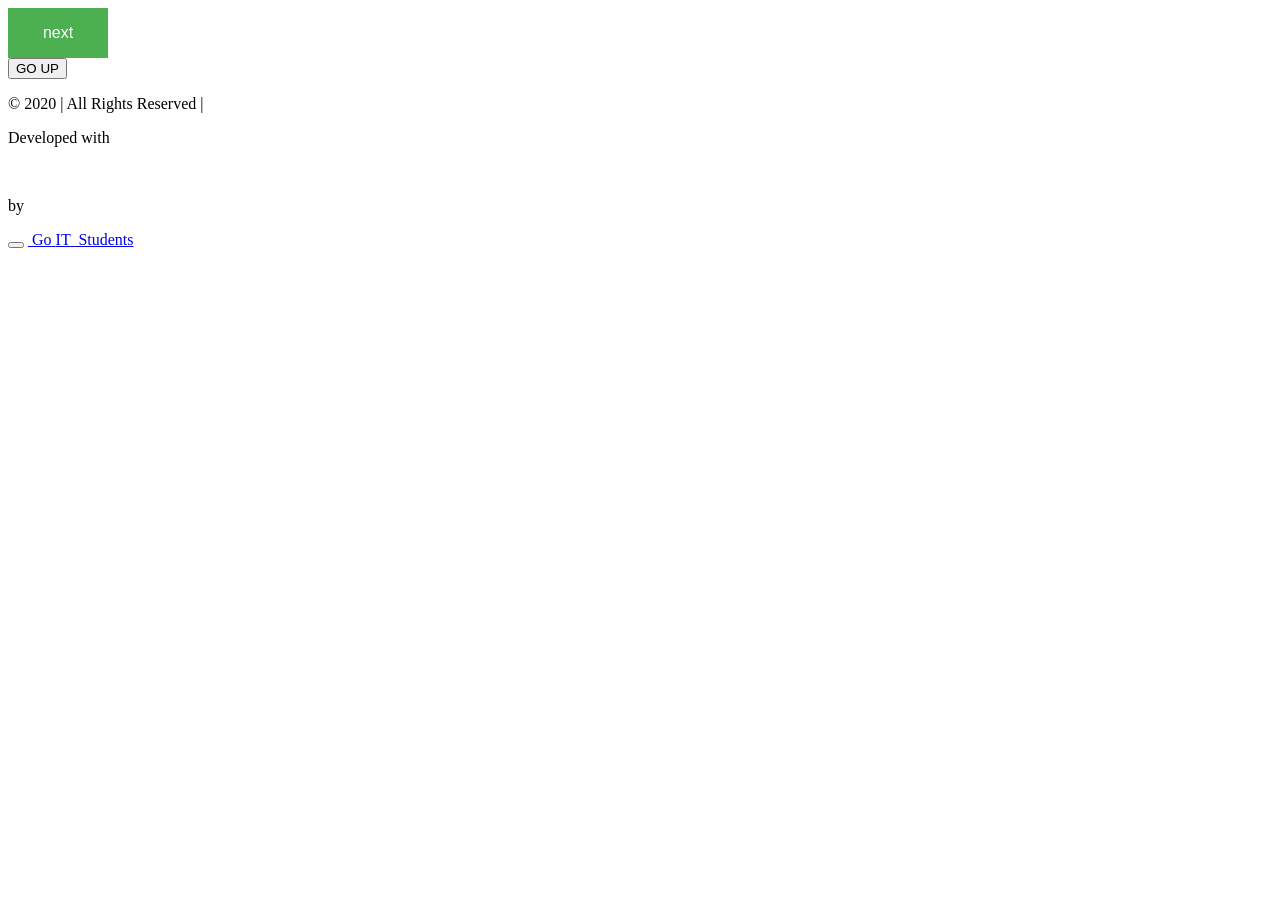
==== index.html @ 6dcc9e61 "Deploying to gh-pages from @ Demian-Pashkovskyi/footer-command-project-js@34e9721d369bb075ee5d84a3cc" ====
<!DOCTYPE html><html lang="ru"><head><meta charset="utf-8"><meta name="viewport" content="width=device-width, initial-scale=1.0"><title>Filmoteka</title><link rel="icon shortcut" type="image/png" href="/command-project-js/favicon.78457336.png"><link rel="stylesheet" href="/command-project-js/index.e6254302.css"><script type="module" src="/command-project-js/index.c7f46b35.js"></script><script src="/command-project-js/index.2e727d45.js" nomodule="" defer></script><script type="module" src="./js/api-fetch.js"></script><script src="./js/api-fetch.js" nomodule="" defer></script></head><body> <div class="cards"></div> <button style="color:#fff;width:100px;height:50px;text-align:center;background-color:#4caf50;border:none;font-size:16px;text-decoration:none;display:inline-block" type="button" class="next">next</button>  <div class="pagination-thumb"> <div id="tui-pagination-container" class="tui-pagination"></div> </div> <button type="button" class="is-hidden to-top-btn">GO UP</button> <footer class="footer"> <div class="container footer-container"> <div class="footer-section"> <p class="footer-text">© 2020 | All Rights Reserved | </p> <div class="footer-text__developed"> <p>Developed with</p> <svg class="footer-icon" width="14" height="13"> <use href="/command-project-js/sprite.37018025.svg#icon-heart-logo"></use> </svg> <p class="footer-text__by">by</p> <button class="modal-btn" type="button"></button> <a class="footer-academy__link" href="https://goit.ua" target="_blank" rel="noopener noreferrer"> <span class="footer-link__befor">&nbsp;Go</span> <span class="footer-link__after">IT</span> </a> <a class="footer-developed__link" href="#">&nbsp;Students</a> </div> </div> </div> </footer> </body></html>
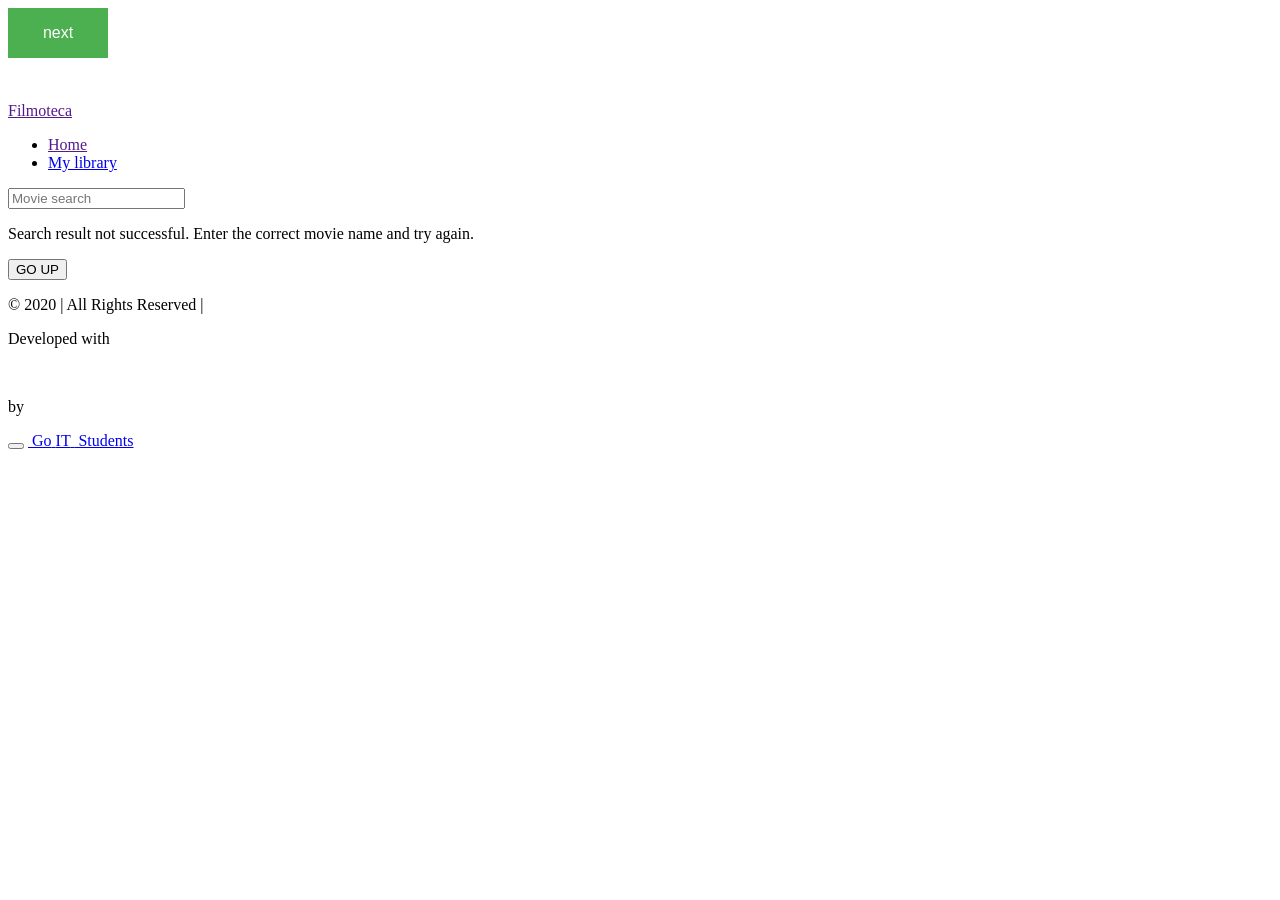
==== commit 340eccbd: "Deploying to gh-pages from @ Demian-Pashkovskyi/footer-command-project-js@e8afc74df483f6c32b54c18baf" ====
--- a/index.html
+++ b/index.html
@@ -1 +1 @@
-<!DOCTYPE html><html lang="ru"><head><meta charset="utf-8"><meta name="viewport" content="width=device-width, initial-scale=1.0"><title>Filmoteka</title><link rel="icon shortcut" type="image/png" href="/command-project-js/favicon.78457336.png"><link rel="stylesheet" href="/command-project-js/index.e6254302.css"><script type="module" src="/command-project-js/index.c7f46b35.js"></script><script src="/command-project-js/index.2e727d45.js" nomodule="" defer></script><script type="module" src="./js/api-fetch.js"></script><script src="./js/api-fetch.js" nomodule="" defer></script></head><body> <div class="cards"></div> <button style="color:#fff;width:100px;height:50px;text-align:center;background-color:#4caf50;border:none;font-size:16px;text-decoration:none;display:inline-block" type="button" class="next">next</button>  <div class="pagination-thumb"> <div id="tui-pagination-container" class="tui-pagination"></div> </div> <button type="button" class="is-hidden to-top-btn">GO UP</button> <footer class="footer"> <div class="container footer-container"> <div class="footer-section"> <p class="footer-text">© 2020 | All Rights Reserved | </p> <div class="footer-text__developed"> <p>Developed with</p> <svg class="footer-icon" width="14" height="13"> <use href="/command-project-js/sprite.37018025.svg#icon-heart-logo"></use> </svg> <p class="footer-text__by">by</p> <button class="modal-btn" type="button"></button> <a class="footer-academy__link" href="https://goit.ua" target="_blank" rel="noopener noreferrer"> <span class="footer-link__befor">&nbsp;Go</span> <span class="footer-link__after">IT</span> </a> <a class="footer-developed__link" href="#">&nbsp;Students</a> </div> </div> </div> </footer> </body></html>+<!DOCTYPE html><html lang="ru"><head><meta charset="utf-8"><meta name="viewport" content="width=device-width, initial-scale=1.0"><title>Filmoteka</title><link rel="icon shortcut" type="image/png" href="/command-project-js/favicon.78457336.png"><link rel="stylesheet" href="/command-project-js/index.2f4fbc7e.css"><script type="module" src="/command-project-js/index.97b36d5c.js"></script><script src="/command-project-js/index.653cd920.js" nomodule="" defer></script><script type="module" src="./js/api-fetch.js"></script><script src="./js/api-fetch.js" nomodule="" defer></script></head><body> <div class="cards"></div> <button style="color:#fff;width:100px;height:50px;text-align:center;background-color:#4caf50;border:none;font-size:16px;text-decoration:none;display:inline-block" type="button" class="next">next</button>   <header class="header"> <div class="container"> <div class="header__inner"> <div class="header__top"> <a href="" class="header__logo"> <svg class="header__logo-icon" width="24" height="24"> <use href="/command-project-js/header-sprite.7afb8617.svg#icon-film"></use> </svg> <p class="header__logo-text">Filmoteca</p> </a> <nav class="header__nav"> <ul class="header__list"> <li class="header__item"> <a href="" class="header__link header__link--current">Home</a> </li> <li class="header__item"> <a href="/command-project-js/partials/library.html" class="header__link">My library</a> </li> </ul> </nav> </div> <div class="header__center"> <form id="search-form" class="header__form"> <input type="text" name="searchQuery" autocomplete="off" placeholder="Movie search"> <svg class="header__form-icon" width="12" height="12"> <use href="/command-project-js/header-sprite.7afb8617.svg#icon-search"></use> </svg> </form> </div> <p class="header__search-error is-hidden"> Search result not successful. Enter the correct movie name and try again. </p> </div> </div> </header> <div class="pagination-thumb"> <div id="tui-pagination-container" class="tui-pagination"></div> </div> <button type="button" class="is-hidden to-top-btn">GO UP</button> <footer class="footer"> <div class="container footer-container"> <div class="footer-section"> <p class="footer-text">© 2020 | All Rights Reserved | </p> <div class="footer-text__developed"> <p>Developed with</p> <svg class="footer-icon" width="14" height="13"> <use href="/command-project-js/sprite.f88e4e45.svg#icon-heart-logo"></use> </svg> <p class="footer-text__by">by</p> <button class="modal-btn" type="button"></button> <a class="footer-academy__link" href="https://goit.ua" target="_blank" rel="noopener noreferrer"> <span class="footer-link__befor">&nbsp;Go</span> <span class="footer-link__after">IT</span> </a> <a class="footer-developed__link" href="#">&nbsp;Students</a> </div> </div> </div> </footer> </body></html>
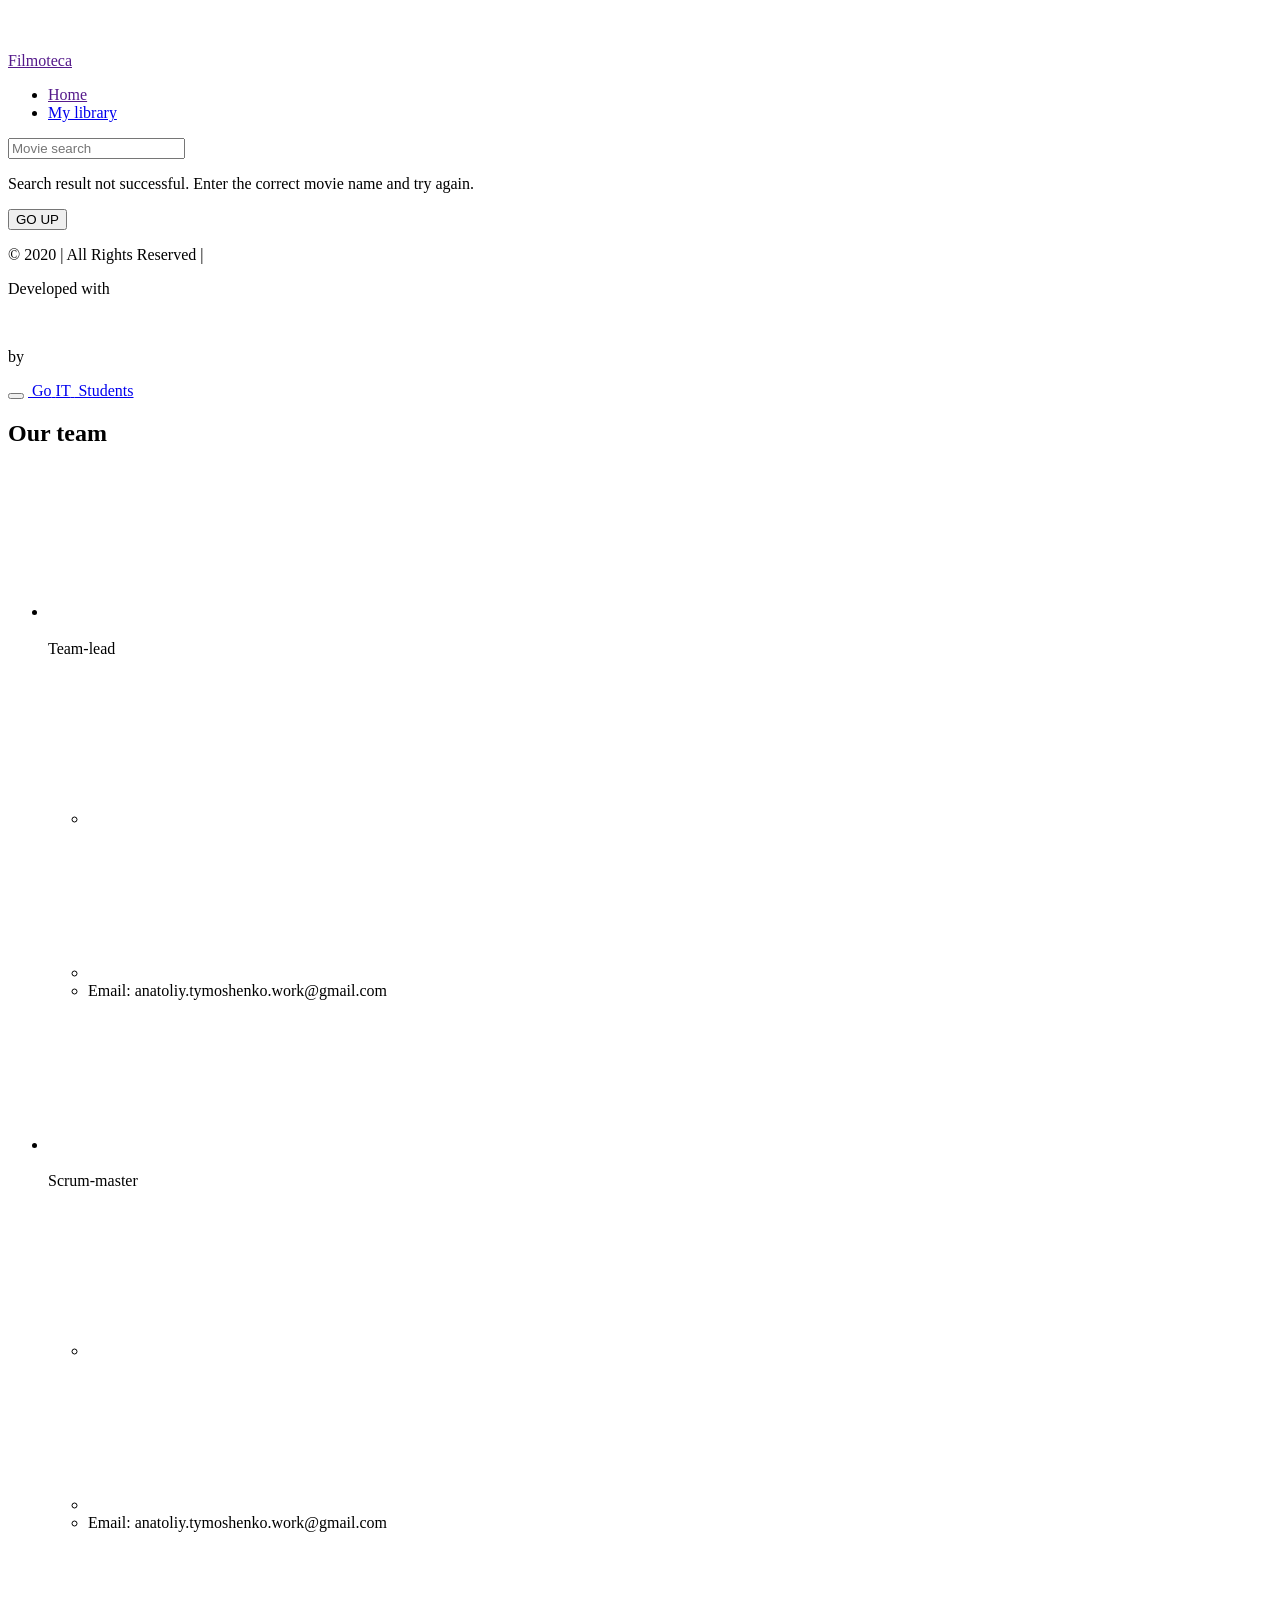
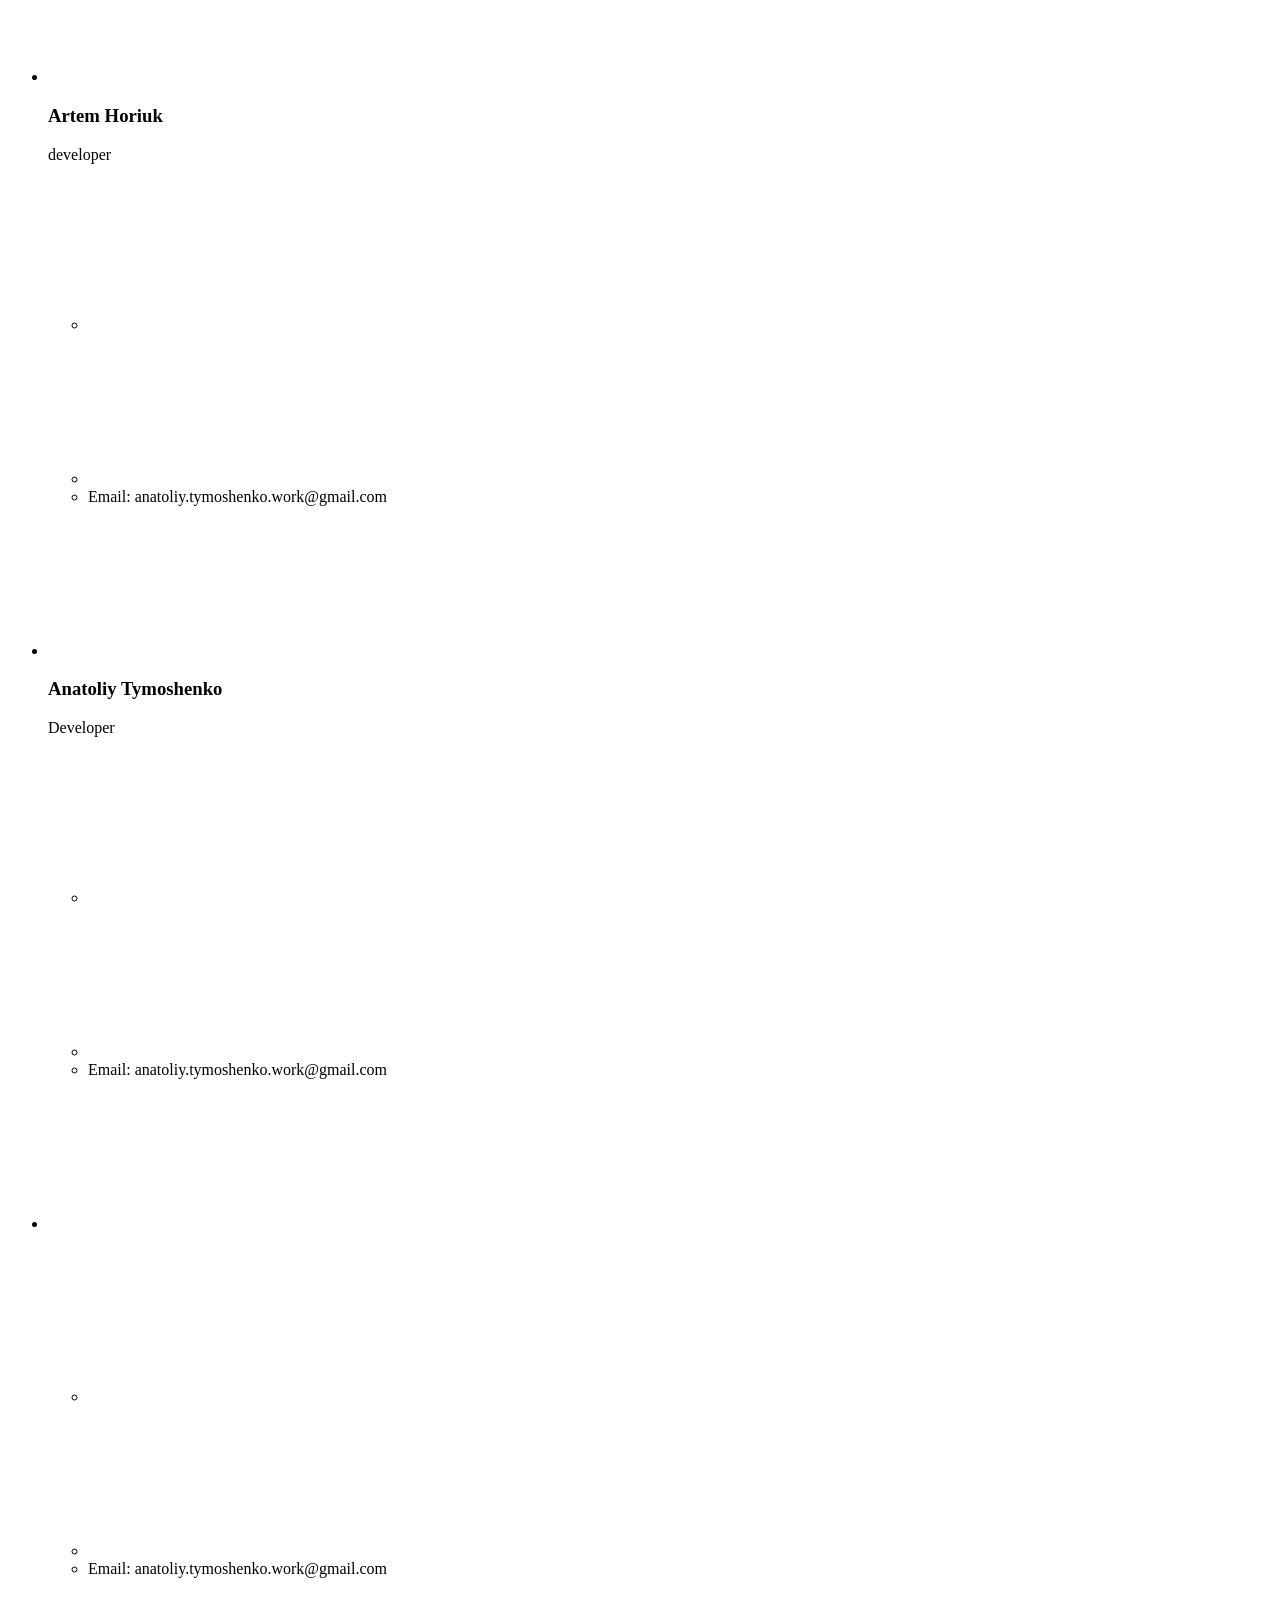
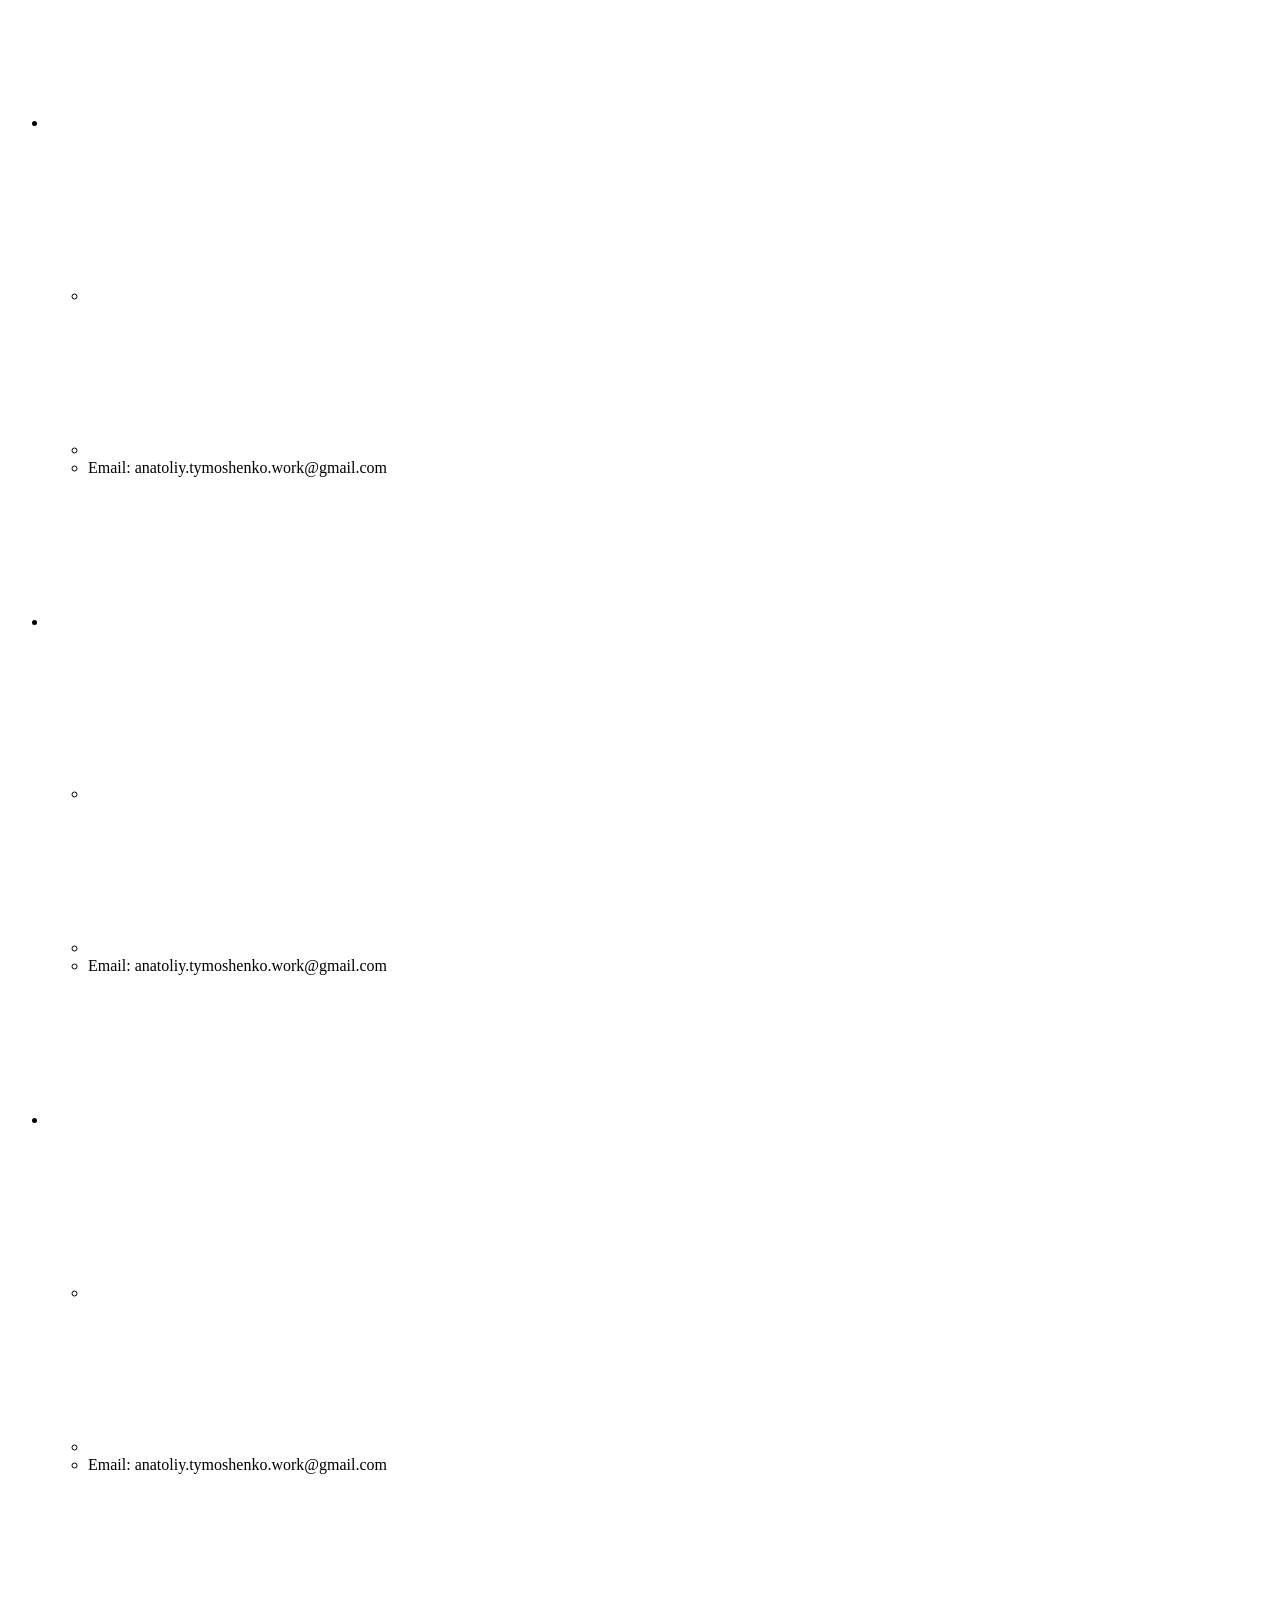
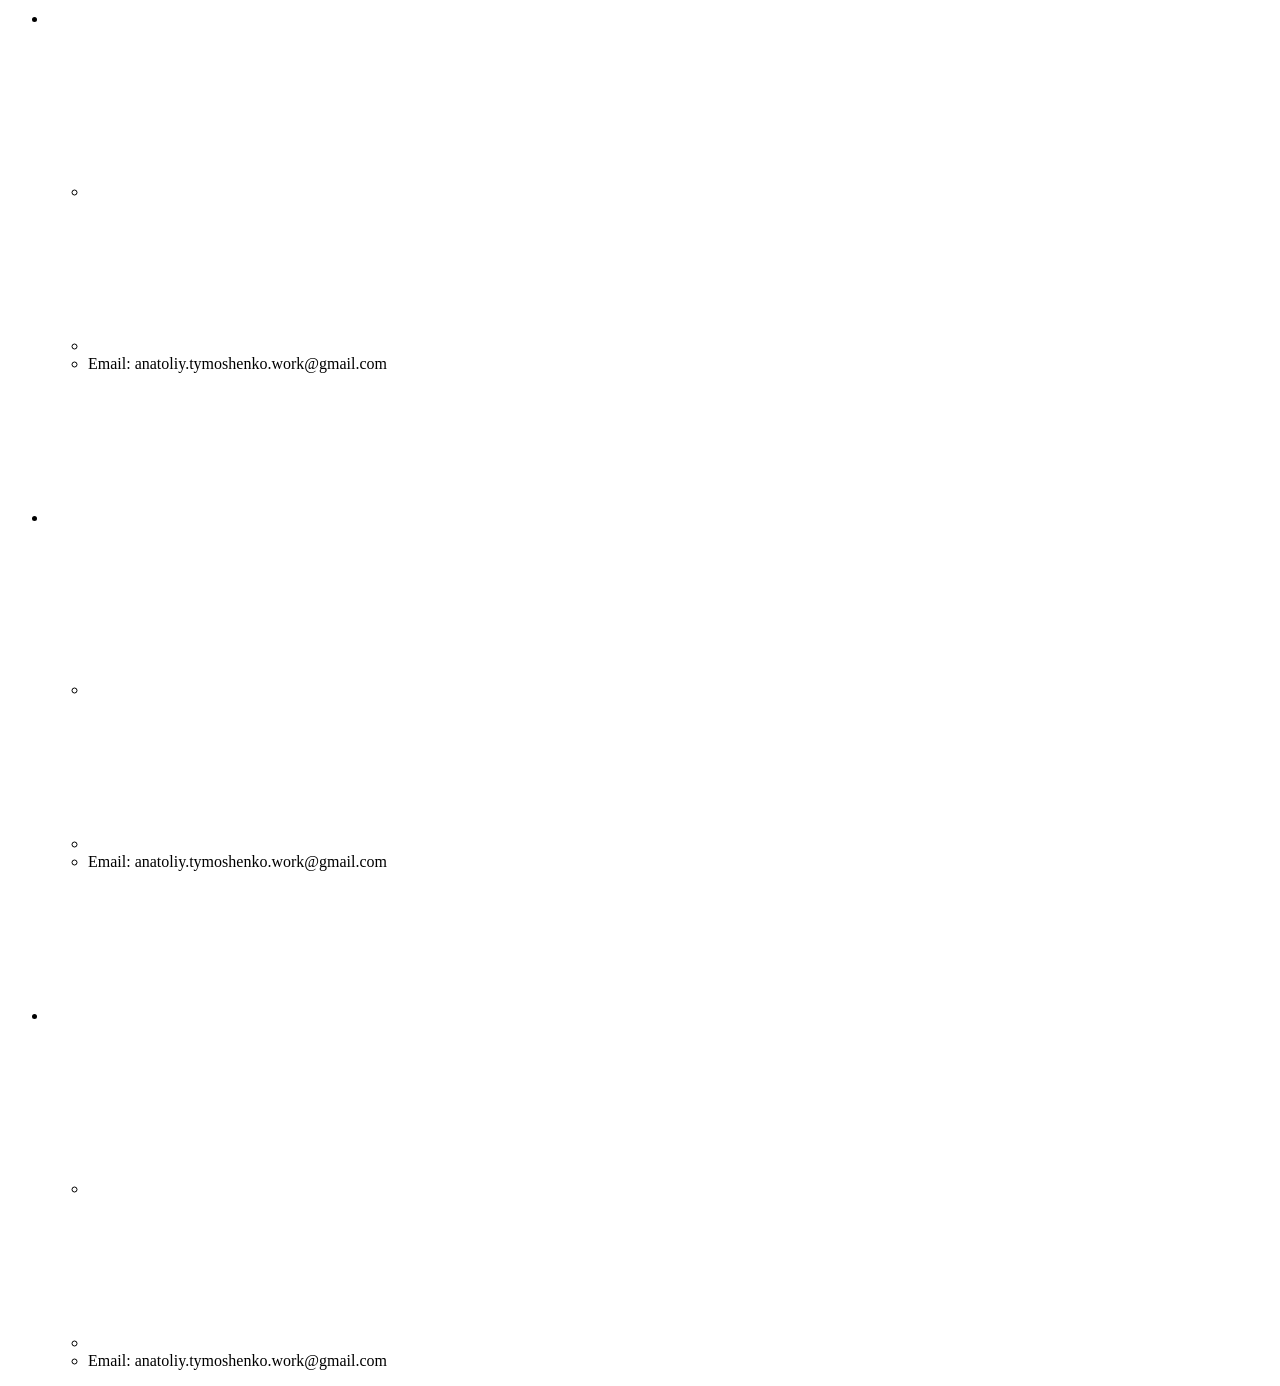
==== commit 5463e66e: "Deploying to gh-pages from @ Demian-Pashkovskyi/footer-command-project-js@698196b899e72ed2ff872531e7" ====
--- a/index.html
+++ b/index.html
@@ -1 +1 @@
-<!DOCTYPE html><html lang="ru"><head><meta charset="utf-8"><meta name="viewport" content="width=device-width, initial-scale=1.0"><title>Filmoteka</title><link rel="icon shortcut" type="image/png" href="/command-project-js/favicon.78457336.png"><link rel="stylesheet" href="/command-project-js/index.2f4fbc7e.css"><script type="module" src="/command-project-js/index.97b36d5c.js"></script><script src="/command-project-js/index.653cd920.js" nomodule="" defer></script><script type="module" src="./js/api-fetch.js"></script><script src="./js/api-fetch.js" nomodule="" defer></script></head><body> <div class="cards"></div> <button style="color:#fff;width:100px;height:50px;text-align:center;background-color:#4caf50;border:none;font-size:16px;text-decoration:none;display:inline-block" type="button" class="next">next</button>   <header class="header"> <div class="container"> <div class="header__inner"> <div class="header__top"> <a href="" class="header__logo"> <svg class="header__logo-icon" width="24" height="24"> <use href="/command-project-js/header-sprite.7afb8617.svg#icon-film"></use> </svg> <p class="header__logo-text">Filmoteca</p> </a> <nav class="header__nav"> <ul class="header__list"> <li class="header__item"> <a href="" class="header__link header__link--current">Home</a> </li> <li class="header__item"> <a href="/command-project-js/partials/library.html" class="header__link">My library</a> </li> </ul> </nav> </div> <div class="header__center"> <form id="search-form" class="header__form"> <input type="text" name="searchQuery" autocomplete="off" placeholder="Movie search"> <svg class="header__form-icon" width="12" height="12"> <use href="/command-project-js/header-sprite.7afb8617.svg#icon-search"></use> </svg> </form> </div> <p class="header__search-error is-hidden"> Search result not successful. Enter the correct movie name and try again. </p> </div> </div> </header> <div class="pagination-thumb"> <div id="tui-pagination-container" class="tui-pagination"></div> </div> <button type="button" class="is-hidden to-top-btn">GO UP</button> <footer class="footer"> <div class="container footer-container"> <div class="footer-section"> <p class="footer-text">© 2020 | All Rights Reserved | </p> <div class="footer-text__developed"> <p>Developed with</p> <svg class="footer-icon" width="14" height="13"> <use href="/command-project-js/sprite.f88e4e45.svg#icon-heart-logo"></use> </svg> <p class="footer-text__by">by</p> <button class="modal-btn" type="button"></button> <a class="footer-academy__link" href="https://goit.ua" target="_blank" rel="noopener noreferrer"> <span class="footer-link__befor">&nbsp;Go</span> <span class="footer-link__after">IT</span> </a> <a class="footer-developed__link" href="#">&nbsp;Students</a> </div> </div> </div> </footer> </body></html>+<!DOCTYPE html><html lang="ru"><head><meta charset="utf-8"><meta name="viewport" content="width=device-width, initial-scale=1.0"><title>Filmoteka</title><link rel="icon shortcut" type="image/png" href="/command-project-js/favicon.78457336.png"><link rel="stylesheet" href="/command-project-js/index.2f4fbc7e.css"><script type="module" src="/command-project-js/index.7a88c2a7.js"></script><script src="/command-project-js/index.38d29acc.js" nomodule="" defer></script></head><body>   <header class="header"> <div class="container"> <div class="header__inner"> <div class="header__top"> <a href="" class="header__logo"> <svg class="header__logo-icon" width="24" height="24"> <use href="/command-project-js/header-sprite.7afb8617.svg#icon-film"></use> </svg> <p class="header__logo-text">Filmoteca</p> </a> <nav class="header__nav"> <ul class="header__list"> <li class="header__item"> <a href="" class="header__link header__link--current">Home</a> </li> <li class="header__item"> <a href="/command-project-js/partials/library.html" class="header__link">My library</a> </li> </ul> </nav> </div> <div class="header__center"> <form id="search-form" class="header__form"> <input type="text" name="searchQuery" autocomplete="off" placeholder="Movie search"> <svg class="header__form-icon" width="12" height="12"> <use href="/command-project-js/header-sprite.7afb8617.svg#icon-search"></use> </svg> </form> </div> <p class="header__search-error is-hidden"> Search result not successful. Enter the correct movie name and try again. </p> </div> </div> </header> <div class="cards-container"></div> <div class="pagination-thumb"> <div id="tui-pagination-container" class="tui-pagination"></div> </div> <button type="button" class="is-hidden to-top-btn">GO UP</button> <footer class="footer"> <div class="container footer-container"> <div class="footer-section"> <p class="footer-text">© 2020 | All Rights Reserved | </p> <div class="footer-text__developed"> <p>Developed with</p> <svg class="footer-icon" width="14" height="12.9"> <use href="/command-project-js/sprite.f88e4e45.svg#icon-heart-logo"></use> </svg> <p class="footer-text__by">by</p> <button class="modal-btn" type="button"></button> <a class="footer-academy__link" href="https://goit.ua" target="_blank" rel="noopener noreferrer"> <span class="footer-link__befor">&nbsp;Go</span> <span class="footer-link__after">IT</span> </a> <a class="footer-developed__link" href="#">&nbsp;Students</a> </div> </div> </div> </footer> <div class="team-modal-wraper"> <div class="team-modal"> <h2 class="team__title">Our team</h2> <ul class="team__list"> <li class="team__element team__element--main"> <svg class="team__icon"> <use href="/command-project-js/sprite.f88e4e45.svg#profilecat"></use> </svg> <h3 class="teammate__name"></h3> <p class="teammate__role">Team-lead</p> <ul class="teammate__socials"> <li class="social__element"> <a class="social__link" href="https://github.com/ElfNevisokogoRosta"> <svg class="social__icon"> <use href="/command-project-js/sprite.f88e4e45.svg#git-hub"></use> </svg> </a> </li> <li class="social__element"> <a class="social__link" href="https://www.linkedin.com/in/anatoliy-tymoshenko-556440229/"> <svg class="social__icon"> <use href="/command-project-js/sprite.f88e4e45.svg#linkedin"></use> </svg> </a> </li> <li class="social__element">Email: anatoliy.tymoshenko.work@gmail.com</li> </ul> </li> <li class="team__element"> <svg class="team__icon"> <use href="/command-project-js/sprite.f88e4e45.svg#profilecat"></use> </svg> <h3 class="teammate__name"></h3> <p class="teammate__role">Scrum-master</p> <p></p> <ul class="teammate__socials"> <li class="social__element"> <a class="social__link" href="https://github.com/ElfNevisokogoRosta"> <svg class="social__icon"> <use href="/command-project-js/sprite.f88e4e45.svg#git-hub"></use> </svg> </a> </li> <li class="social__element"> <a class="social__link" href="https://www.linkedin.com/in/anatoliy-tymoshenko-556440229/"> <svg class="social__icon"> <use href="/command-project-js/sprite.f88e4e45.svg#linkedin"></use> </svg> </a> </li> <li class="social__element">Email: anatoliy.tymoshenko.work@gmail.com</li> </ul> </li> <li class="team__element"> <svg class="team__icon"> <use href="/command-project-js/sprite.f88e4e45.svg#profilecat"></use> </svg> <h3 class="teammate__name">Artem Horiuk</h3> <p class="teammate__role">developer</p> <ul class="teammate__socials"> <li class="social__element"> <a class="social__link" href="https://github.com/ElfNevisokogoRosta"> <svg class="social__icon"> <use href="/command-project-js/sprite.f88e4e45.svg#git-hub"></use> </svg> </a> </li> <li class="social__element"> <a class="social__link" href="https://www.linkedin.com/in/anatoliy-tymoshenko-556440229/"> <svg class="social__icon"> <use href="/command-project-js/sprite.f88e4e45.svg#linkedin"></use> </svg> </a> </li> <li class="social__element">Email: anatoliy.tymoshenko.work@gmail.com</li> </ul> </li> <li class="team__element"> <svg class="team__icon"> <use href="/command-project-js/sprite.f88e4e45.svg#profilecat"></use> </svg> <h3 class="teammate__name">Anatoliy Tymoshenko</h3> <p class="teammate__role">Developer</p> <p></p> <ul class="teammate__socials"> <li class="social__element"> <a class="social__link" href="https://github.com/ElfNevisokogoRosta"> <svg class="social__icon"> <use href="/command-project-js/sprite.f88e4e45.svg#git-hub"></use> </svg> </a> </li> <li class="social__element"> <a class="social__link" href="https://www.linkedin.com/in/anatoliy-tymoshenko-556440229/"> <svg class="social__icon"> <use href="/command-project-js/sprite.f88e4e45.svg#linkedin"></use> </svg> </a> </li> <li class="social__element">Email: anatoliy.tymoshenko.work@gmail.com</li> </ul> </li> <li class="team__element"> <svg class="team__icon"> <use href="/command-project-js/sprite.f88e4e45.svg#profilecat"></use> </svg> <h3 class="teammate__name"></h3> <p class="teammate__role"></p> <p></p> <ul class="teammate__socials"> <li class="social__element"> <a class="social__link" href="https://github.com/ElfNevisokogoRosta"> <svg class="social__icon"> <use href="/command-project-js/sprite.f88e4e45.svg#git-hub"></use> </svg> </a> </li> <li class="social__element"> <a class="social__link" href="https://www.linkedin.com/in/anatoliy-tymoshenko-556440229/"> <svg class="social__icon"> <use href="/command-project-js/sprite.f88e4e45.svg#linkedin"></use> </svg> </a> </li> <li class="social__element">Email: anatoliy.tymoshenko.work@gmail.com</li> </ul> </li> <li class="team__element"> <svg class="team__icon"> <use href="/command-project-js/sprite.f88e4e45.svg#profilecat"></use> </svg> <h3 class="teammate__name"></h3> <p class="teammate__role"></p> <p></p> <ul class="teammate__socials"> <li class="social__element"> <a class="social__link" href="https://github.com/ElfNevisokogoRosta"> <svg class="social__icon"> <use href="/command-project-js/sprite.f88e4e45.svg#git-hub"></use> </svg> </a> </li> <li class="social__element"> <a class="social__link" href="https://www.linkedin.com/in/anatoliy-tymoshenko-556440229/"> <svg class="social__icon"> <use href="/command-project-js/sprite.f88e4e45.svg#linkedin"></use> </svg> </a> </li> <li class="social__element">Email: anatoliy.tymoshenko.work@gmail.com</li> </ul> </li> <li class="team__element"> <svg class="team__icon"> <use href="/command-project-js/sprite.f88e4e45.svg#profilecat"></use> </svg> <h3 class="teammate__name"></h3> <p class="teammate__role"></p> <p></p> <ul class="teammate__socials"> <li class="social__element"> <a class="social__link" href="https://github.com/ElfNevisokogoRosta"> <svg class="social__icon"> <use href="/command-project-js/sprite.f88e4e45.svg#git-hub"></use> </svg> </a> </li> <li class="social__element"> <a class="social__link" href="https://www.linkedin.com/in/anatoliy-tymoshenko-556440229/"> <svg class="social__icon"> <use href="/command-project-js/sprite.f88e4e45.svg#linkedin"></use> </svg> </a> </li> <li class="social__element">Email: anatoliy.tymoshenko.work@gmail.com</li> </ul> </li> <li class="team__element"> <svg class="team__icon"> <use href="/command-project-js/sprite.f88e4e45.svg#profilecat"></use> </svg> <h3 class="teammate__name"></h3> <p class="teammate__role"></p> <p></p> <ul class="teammate__socials"> <li class="social__element"> <a class="social__link" href="https://github.com/ElfNevisokogoRosta"> <svg class="social__icon"> <use href="/command-project-js/sprite.f88e4e45.svg#git-hub"></use> </svg> </a> </li> <li class="social__element"> <a class="social__link" href="https://www.linkedin.com/in/anatoliy-tymoshenko-556440229/"> <svg class="social__icon"> <use href="/command-project-js/sprite.f88e4e45.svg#linkedin"></use> </svg> </a> </li> <li class="social__element">Email: anatoliy.tymoshenko.work@gmail.com</li> </ul> </li> <li class="team__element"> <svg class="team__icon"> <use href="/command-project-js/sprite.f88e4e45.svg#profilecat"></use> </svg> <h3 class="teammate__name"></h3> <p class="teammate__role"></p> <p></p> <ul class="teammate__socials"> <li class="social__element"> <a class="social__link" href="https://github.com/ElfNevisokogoRosta"> <svg class="social__icon"> <use href="/command-project-js/sprite.f88e4e45.svg#git-hub"></use> </svg> </a> </li> <li class="social__element"> <a class="social__link" href="https://www.linkedin.com/in/anatoliy-tymoshenko-556440229/"> <svg class="social__icon"> <use href="/command-project-js/sprite.f88e4e45.svg#linkedin"></use> </svg> </a> </li> <li class="social__element">Email: anatoliy.tymoshenko.work@gmail.com</li> </ul> </li> <li class="team__element"> <svg class="team__icon"> <use href="/command-project-js/sprite.f88e4e45.svg#profilecat"></use> </svg> <h3 class="teammate__name"></h3> <p class="teammate__role"></p> <p></p> <ul class="teammate__socials"> <li class="social__element"> <a class="social__link" href="https://github.com/ElfNevisokogoRosta"> <svg class="social__icon"> <use href="/command-project-js/sprite.f88e4e45.svg#git-hub"></use> </svg> </a> </li> <li class="social__element"> <a class="social__link" href="https://www.linkedin.com/in/anatoliy-tymoshenko-556440229/"> <svg class="social__icon"> <use href="/command-project-js/sprite.f88e4e45.svg#linkedin"></use> </svg> </a> </li> <li class="social__element">Email: anatoliy.tymoshenko.work@gmail.com</li> </ul> </li> <li class="team__element"> <svg class="team__icon"> <use href="/command-project-js/sprite.f88e4e45.svg#profilecat"></use> </svg> <h3 class="teammate__name"></h3> <p class="teammate__role"></p> <p></p> <ul class="teammate__socials"> <li class="social__element"> <a class="social__link" href="https://github.com/ElfNevisokogoRosta"> <svg class="social__icon"> <use href="/command-project-js/sprite.f88e4e45.svg#git-hub"></use> </svg> </a> </li> <li class="social__element"> <a class="social__link" href="https://www.linkedin.com/in/anatoliy-tymoshenko-556440229/"> <svg class="social__icon"> <use href="/command-project-js/sprite.f88e4e45.svg#linkedin"></use> </svg> </a> </li> <li class="social__element">Email: anatoliy.tymoshenko.work@gmail.com</li> </ul> </li> </ul> </div> </div> <div id="page-preload" class="preloader"> <div class="loader"></div> </div> </body></html>
